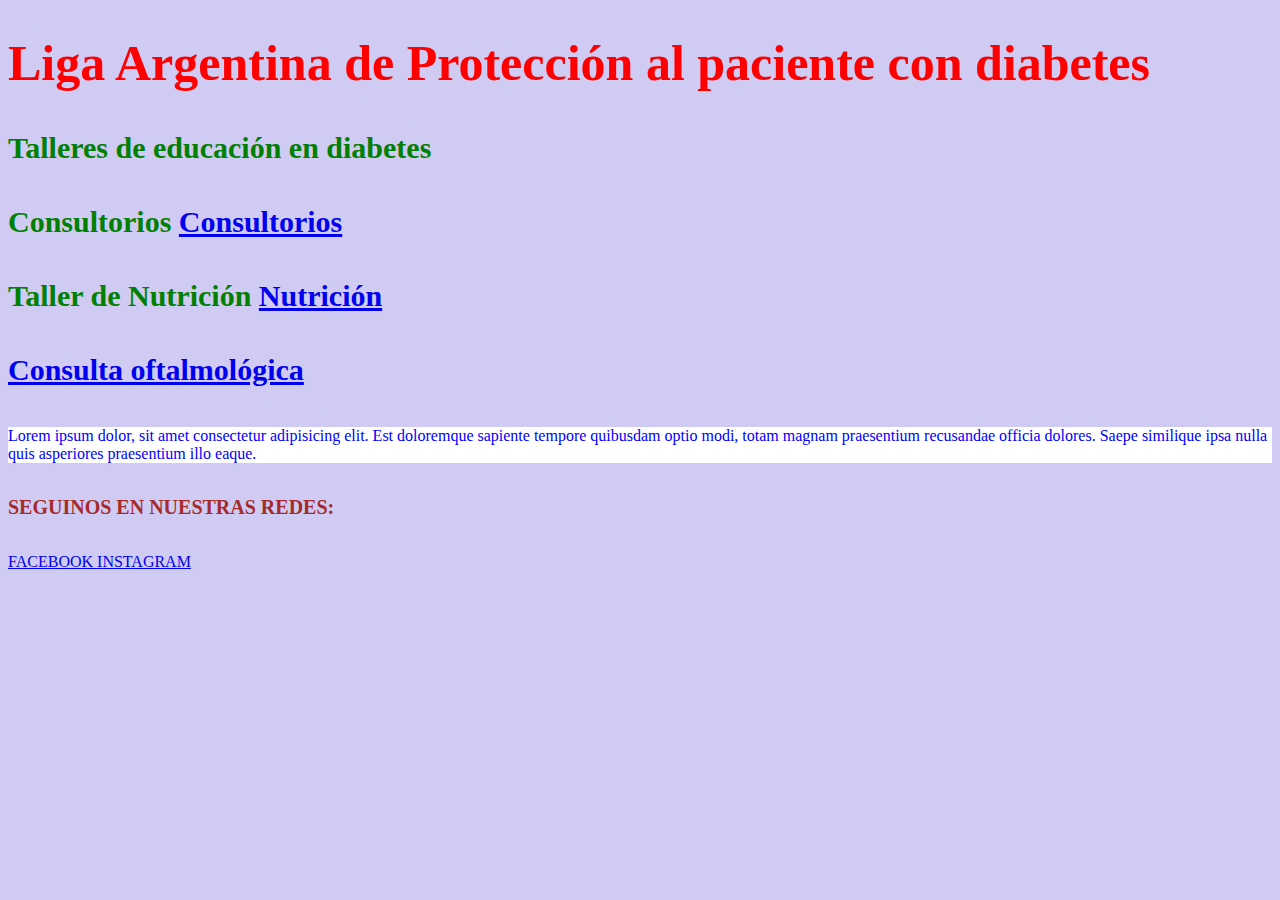
==== index.html @ 8555655c "Creación web LAPDI" ====
<!DOCTYPE html>
<html lang="en">
<head>
    <meta charset="UTF-8">
    <meta name="viewport" content="width=device-width, initial-scale=1.0">
    <title>Lapdi</title>
    <link rel="stylesheet" href="estilo.css">
</head>
<body>
    <h1>
        Liga Argentina de Protección al paciente con diabetes
    </h1>
    <h4>
        Talleres de educación en diabetes
    </h4>
    <h4>Consultorios
        <a href="medicos.html">Consultorios</a>
    </h4>
    <h4>Taller de Nutrición
        <a href="franquet.html">Nutrición
        </a>
    </h4>
    <h4>
        <a href="vision.html">Consulta oftalmológica</a>
    </h4>
    <p>
        Lorem ipsum dolor, sit amet consectetur adipisicing elit. Est doloremque sapiente tempore quibusdam optio modi, totam magnam praesentium recusandae officia dolores. Saepe similique ipsa nulla quis asperiores praesentium illo eaque.
    </p
    ><h5>
        SEGUINOS EN NUESTRAS REDES:
    </h5>
    <a href="https://www.facebook.com/search/top?q=lapdi%20diabetes">FACEBOOK
    </a>


    <a href="https://www.instagram.com/diabetes_lapdi/?hl=es">INSTAGRAM</a>

</body>
</html>
---- estilo.css ----
body{
    background-color: rgb(207, 203, 243);
}
p{
    background: white ;
    color: blue;
    font-size: larger 45px;
}
h1{
    font-size: 50px;
    color: red;
}
h4{
    font-size: 30px;
    color: green;
}
h5{
    font-size: 20px;
    color: brown;
}
h3{
    font-size: 20px;
    color: green;
}
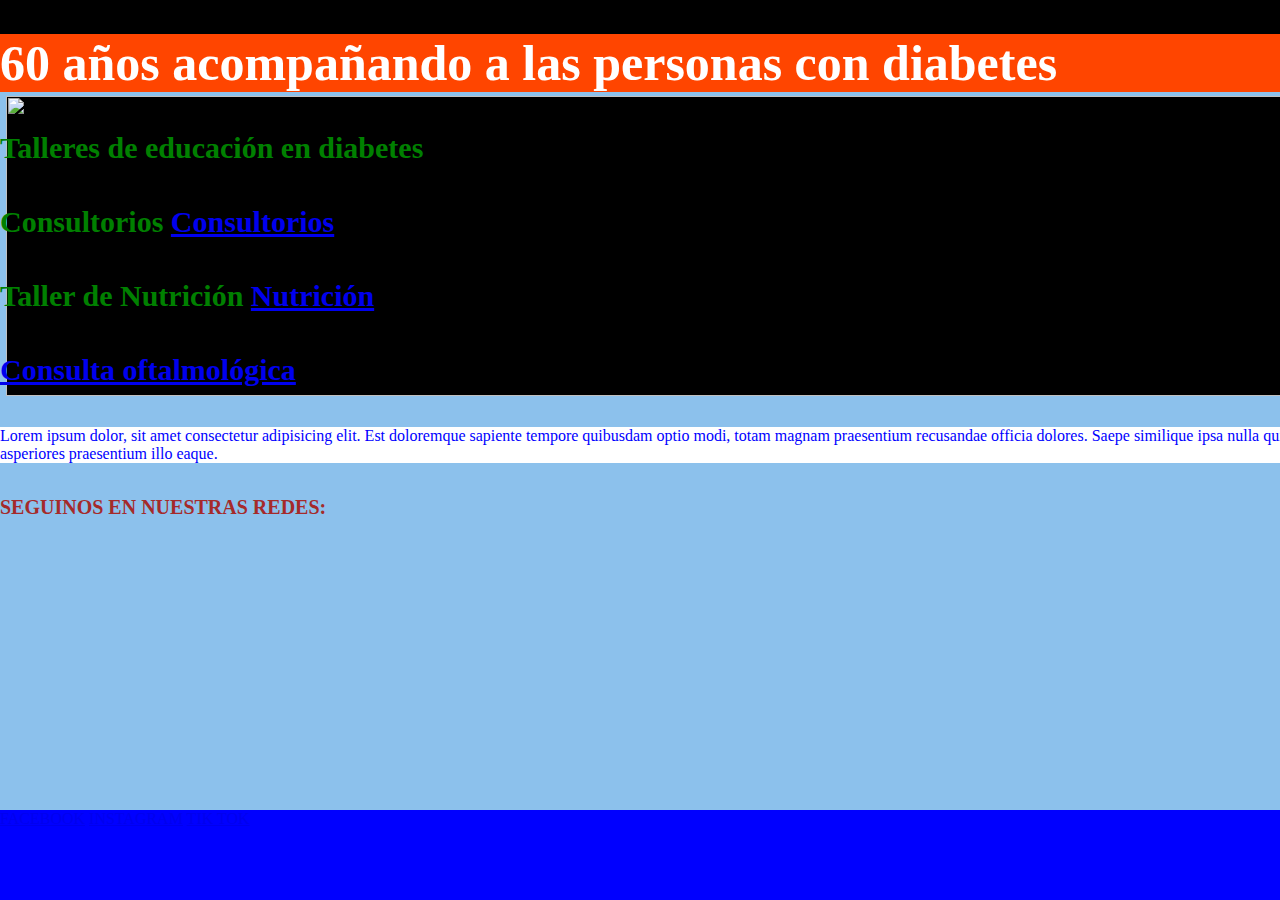
==== commit f42624cc: "Cambio nombre y en estilo" ====
--- a/index.html
+++ b/index.html
@@ -5,10 +5,17 @@
     <meta name="viewport" content="width=device-width, initial-scale=1.0">
     <title>Lapdi</title>
     <link rel="stylesheet" href="estilo.css">
-</head>
+    </head>
 <body>
+    <header>
+        <div
+        class="componente1">
+        <img src="Imagenes/logolapdi.jpeg" alt="">
+        </div>
+    </header>
+<main>
     <h1>
-        Liga Argentina de Protección al paciente con diabetes
+        60 años acompañando a las personas con diabetes
     </h1>
     <h4>
         Talleres de educación en diabetes
@@ -29,11 +36,15 @@
     ><h5>
         SEGUINOS EN NUESTRAS REDES:
     </h5>
-    <a href="https://www.facebook.com/search/top?q=lapdi%20diabetes">FACEBOOK
-    </a>
+</main>
+ <footer>
+    <a href="https://www.facebook.com/search/top?q=lapdi%20diabetes">FACEBOOK</a>
 
 
     <a href="https://www.instagram.com/diabetes_lapdi/?hl=es">INSTAGRAM</a>
+    <a href="https://vm.tiktok.com/ZMrEg3P4B/">TIK TOK</a>
+</footer>   
+      
 
 </body>
-</html>+</html> --- a/estilo.css
+++ b/estilo.css
@@ -1,6 +1,15 @@
 body{
     background-color: rgb(207, 203, 243);
-}
+    margin: 0px;
+    display: grid;
+    grid-template-columns: repeat(1,1fr);
+    /* grid-auto-rows: 100px auto; *//*  */
+    grid-template-rows: 10vh 80vh 10vh;
+   }
+header{
+    background-color: rgb(140, 193, 236);
+    }
+
 p{
     background: white ;
     color: blue;
@@ -8,7 +17,8 @@
 }
 h1{
     font-size: 50px;
-    color: red;
+    color:white;
+    background-color: orangered;
 }
 h4{
     font-size: 30px;
@@ -21,4 +31,17 @@
 h3{
     font-size: 20px;
     color: green;
+}
+img{
+    background-color: black;
+    width: 100vw;
+    height: 300px;
+    margin: 6px;
+}
+main{
+    background-color: black;
+    grid-row: 1;
+}
+footer{
+    background-color: blue;
 }